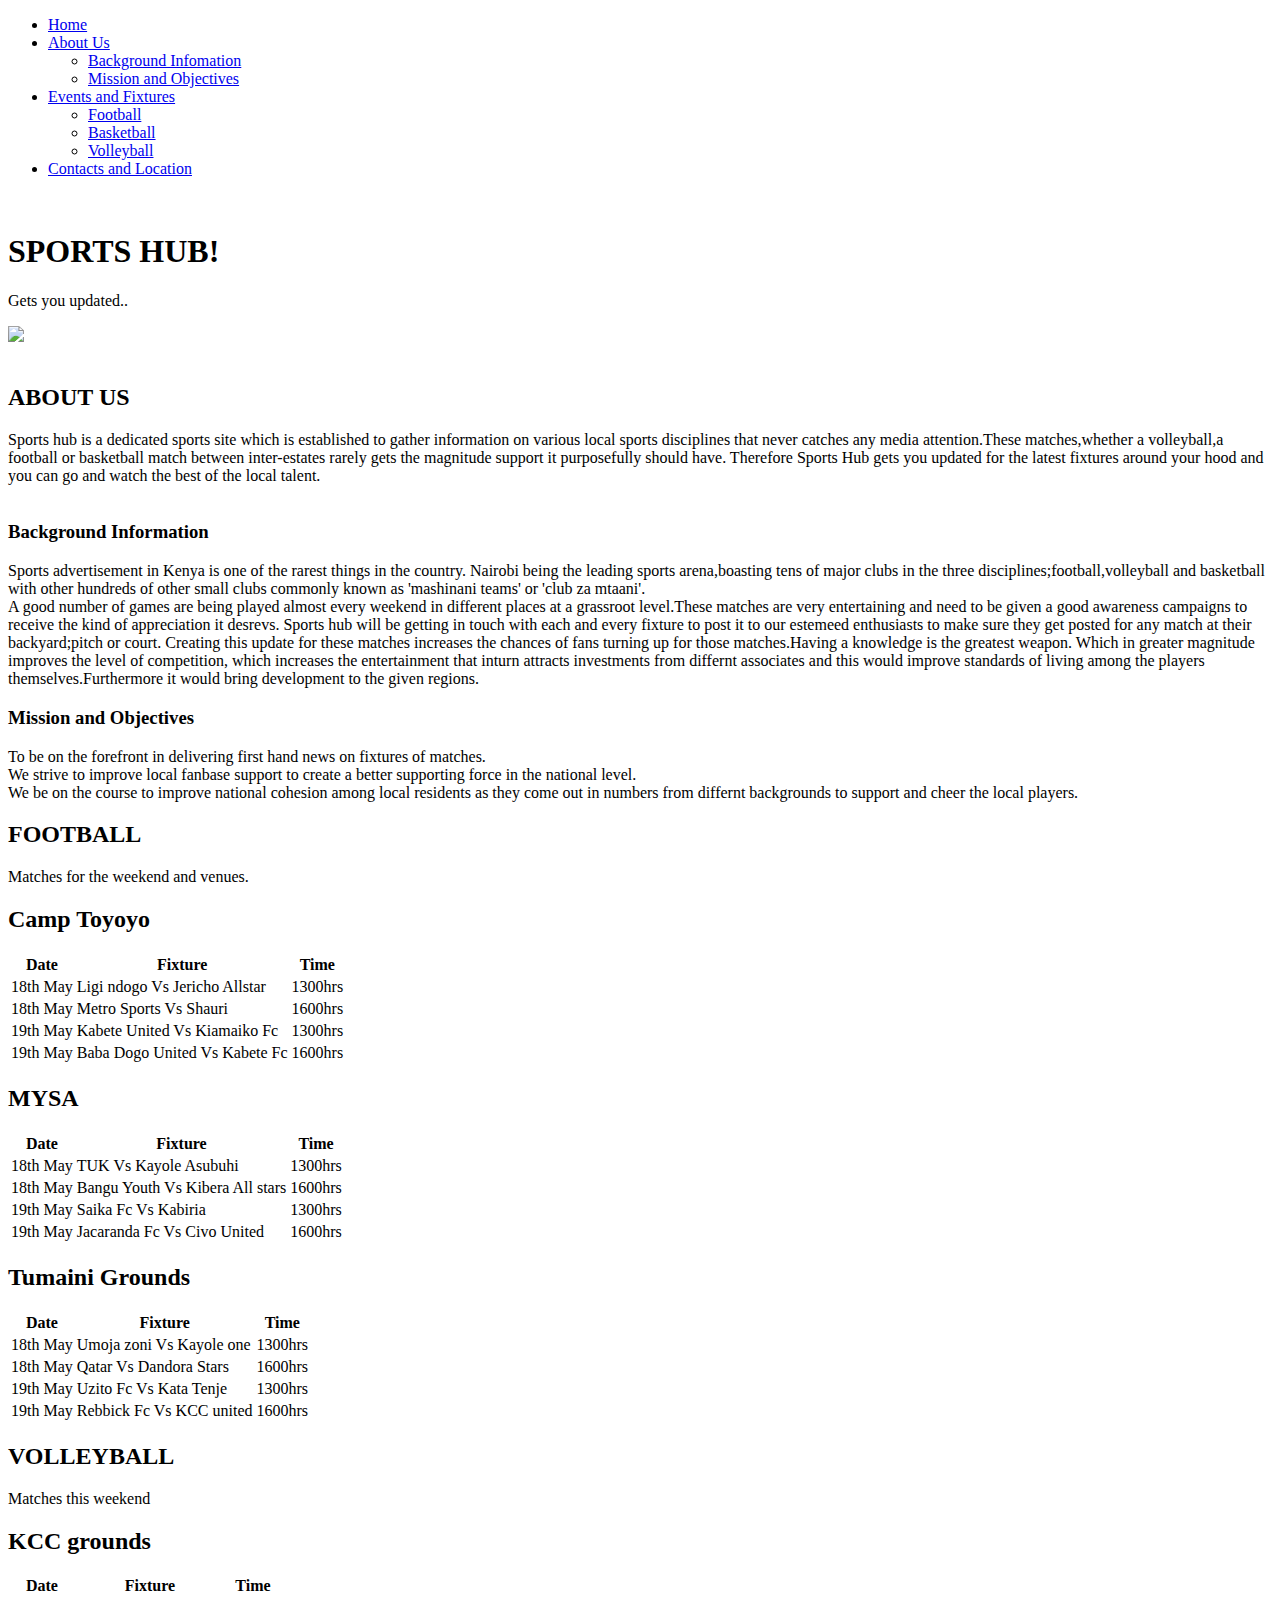
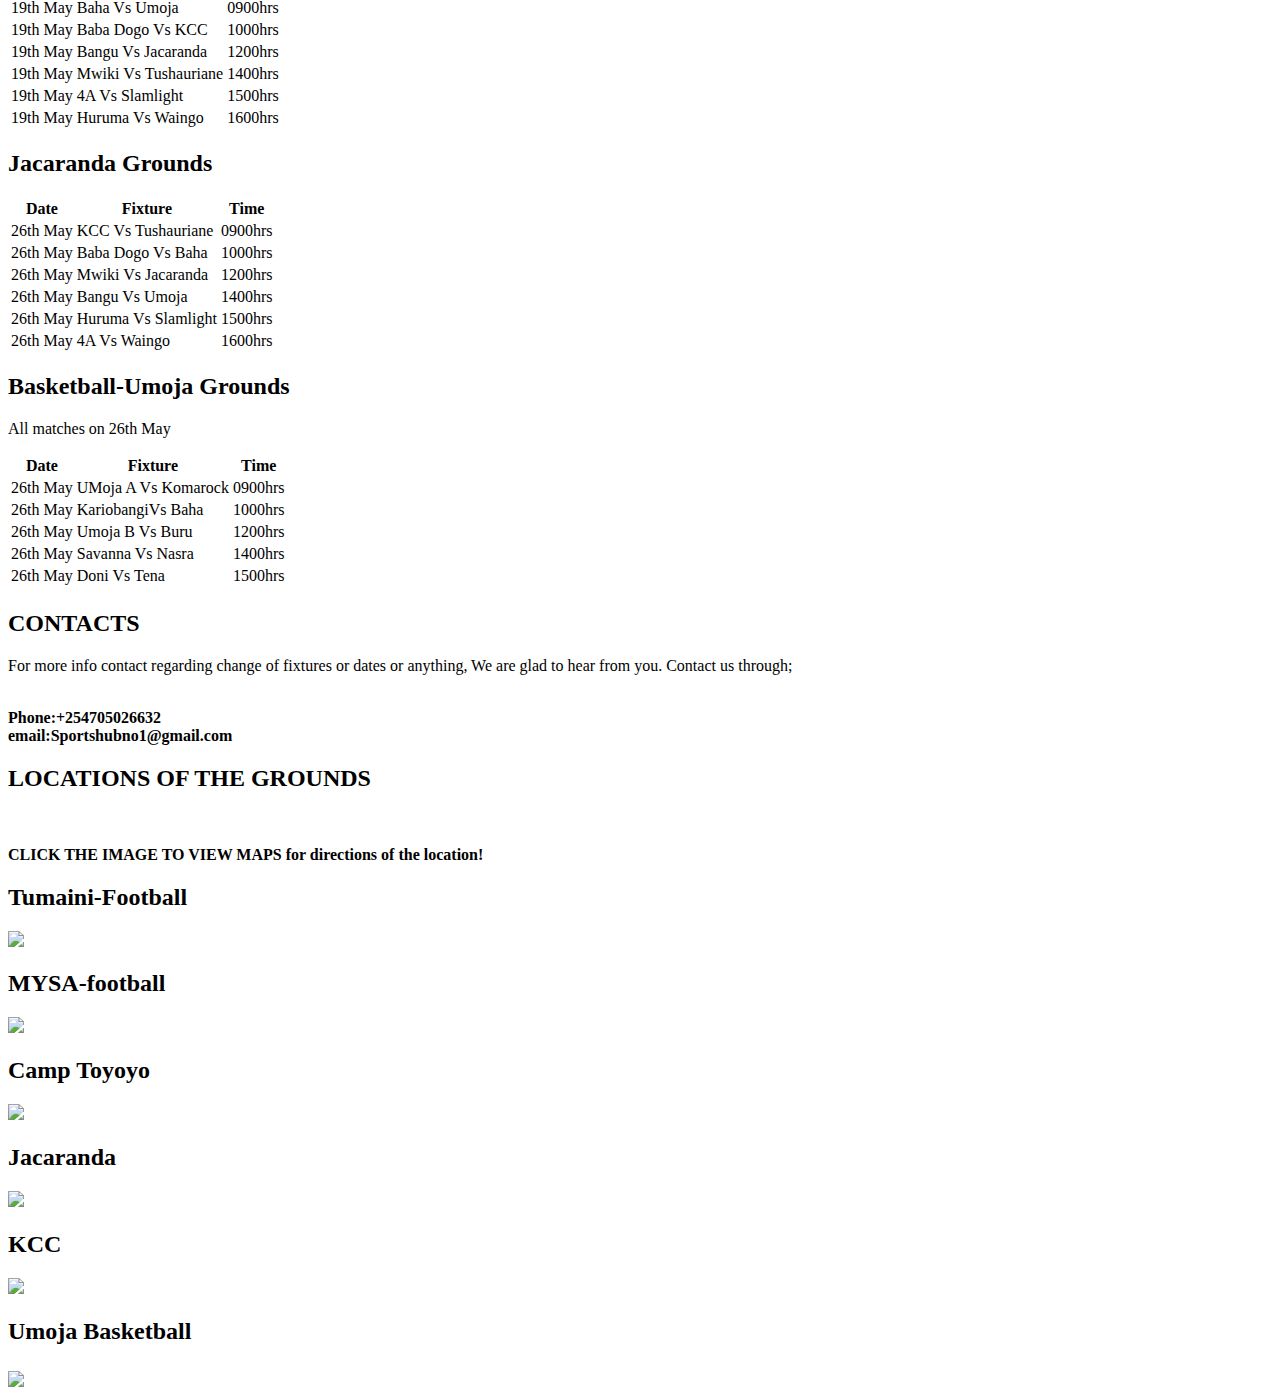
==== index.html @ acfc89d7 "add all" ====
<!DOCTYPE html>
<html>
  <head>
    <meta charset="utf-8">
    <meta name="viewport" content="width=device-width">
    <meta name="viewport" content ="width=device-width,initial-scale=1,user-scalable=yes" />
    <title>MyCustom Web Page</title>
    <link rel="stylesheet" type="text/css" href="styles.css">
    <link href="https://fonts.googleapis.com/css?family=Alfa+Slab+One|Lalezar" rel="stylesheet">
    <link href="https://fonts.googleapis.com/css?family=Lobster" rel="stylesheet">
    <link href="https://fonts.googleapis.com/css?family=Overpass" rel="stylesheet">
    <link href="https://fonts.googleapis.com/css?family=Viga" rel="stylesheet">

  </head>
  <body>

      <nav>
        <ul class="matches">
          <li><a href="#home">Home</a></li>
          <li><a href="#about">About Us</a>
          <ul>
            <li><a href="#back">Background Infomation</a></li>
            <li><a href="#mission">Mission and Objectives</a></li>
          </ul>
          </li>
          <li><a href="#event">Events and Fixtures</a>
          <ul>
            <li><a href="#foota">Football</a></li>
            <li><a href="#bake">Basketball</a></li>
            <li><a href="#vola">Volleyball</a></li>
          </ul>
          </li>
          <li><a href="#contacts">Contacts and Location</a></li>
        </ul>
      </nav><br>
    <div id="home">
      <h1><strong>SPORTS HUB!</strong></h1>
      <p>Gets you updated..</p>

      <img src="http://arsiv.cag.edu.tr/upload/2015/05/sports.png" width="200px">

    </div><br>
    <div id="about">
      <div id="one">
      <h2>ABOUT US</h2>
      Sports hub is a dedicated sports site  which is established to gather information on various local sports disciplines that never catches any media attention.These matches,whether a volleyball,a football or basketball match between inter-estates rarely gets the magnitude support it purposefully should have.
      Therefore Sports Hub gets you updated for the latest fixtures around your hood and you can go and watch the best of the local talent.

      </div>
      <div id="back"><br>
      <h3>Background Information</h3>
    <p>Sports advertisement in Kenya is one of the rarest things in the country.
    Nairobi being the leading sports arena,boasting tens of major clubs in the three disciplines;football,volleyball and basketball with other hundreds of  other small clubs commonly known as 'mashinani teams' or 'club za mtaani'.<br>
    A good number of games are being played almost every weekend in different places at a grassroot level.These matches are very entertaining and need to be given a good awareness campaigns to receive the kind of appreciation it desrevs.
    Sports hub will be  getting in touch with each and every fixture to post it to our estemeed enthusiasts to make sure they get posted for any match at their backyard;pitch or court.
    Creating this update for these matches increases the chances  of fans turning up for those matches.Having a knowledge is the greatest weapon.
    Which in greater magnitude improves the level of competition, which increases the entertainment that inturn  attracts investments  from differnt associates and this would  improve standards of living among the players themselves.Furthermore it would bring development to the given regions.</p>
      </div>
      <div id="mission">
      <h3>Mission and Objectives</h3>
      <li>To be on the forefront in delivering first hand news on fixtures of matches.</li>
      <li>We strive to improve local fanbase support to create a better supporting force in the national level.</li>
      <li>We be on the course to improve national cohesion among local residents as they come out in numbers from differnt backgrounds to support and cheer the local players.</li>
      </div>
    </div>
    <div id="event">
      <div id="foota">
        <h2>FOOTBALL</h2>
      <p id="p">Matches for the weekend and venues.</p>
    <h2>Camp Toyoyo</h2>
    <table id="camp">
      <tr>
        <th><strong>Date</strong></th>
        <th><strong>Fixture</strong></th>
        <th><strong>Time</strong></th>
      </tr>
      <tr>
        <td>18th May</td>
        <td>Ligi ndogo Vs Jericho Allstar</td>
        <td>1300hrs</td>
      </tr>
      <tr>
        <td>18th May</td>
        <td>Metro Sports Vs Shauri</td>
        <td>1600hrs</td>
      </tr>
      <tr>
        <td>19th May</td>
        <td>Kabete United Vs Kiamaiko Fc</td>
        <td>1300hrs</td>
      </tr>
      <tr>
        <td>19th May</td>
        <td>Baba Dogo United Vs Kabete Fc</td>
        <td>1600hrs</td>
      </tr>
    </table>
    <h2>MYSA</h2>
    <table id="mysa">
      <tr>
        <th><strong>Date</strong></th>
        <th><strong>Fixture</strong></th>
        <th><strong>Time</strong></th>
      </tr>
      <tr>
        <td>18th May</td>
        <td>TUK Vs Kayole Asubuhi</td>
        <td>1300hrs</td>
      </tr>
      <tr>
        <td>18th May</td>
        <td>Bangu Youth Vs Kibera All stars</td>
        <td>1600hrs</td>
      </tr>
      <tr>
        <td>19th May</td>
        <td>Saika Fc Vs Kabiria</td>
        <td>1300hrs</td>
      </tr>
      <tr>
        <td>19th May</td>
        <td>Jacaranda Fc Vs Civo United</td>
        <td>1600hrs</td>
      </tr>
      </table>
      <h2>Tumaini Grounds</h2>
    <table id="tuma">
      <tr>
        <th><strong>Date</strong></th>
        <th><strong>Fixture</strong></th>
        <th><strong>Time</strong></th>
      </tr>
      <tr>
        <td>18th May</td>
        <td>Umoja zoni Vs Kayole one</td>
        <td>1300hrs</td>
      </tr>
      <tr>
        <td>18th May</td>
        <td>Qatar Vs Dandora Stars</td>
        <td>1600hrs</td>
      </tr>
      <tr>
        <td>19th May</td>
        <td>Uzito  Fc Vs Kata Tenje</td>
        <td>1300hrs</td>
      </tr>
      <tr>
        <td>19th May</td>
        <td>Rebbick  Fc Vs KCC united</td>
        <td>1600hrs</td>
      </tr>
     </table>
     </div>
    </div>
    <div id="vola">
      <h2>VOLLEYBALL</h2>
      <p id="p">Matches this weekend</p>
      <h2>KCC grounds</h2>
         <table id="kcc">
        <tr>
        <th><strong>Date</strong></th>
        <th><strong>Fixture</strong></th>
        <th><strong>Time</strong></th>
      </tr>
      <tr>
        <td>19th May</td>
        <td>Baha Vs Umoja</td>
        <td>0900hrs</td>
        </tr>
        <tr>
          <td>19th May</td>
        <td>Baba Dogo Vs KCC</td>
        <td>1000hrs</td>
        </tr>
        <tr>
        <td>19th May</td>
        <td>Bangu Vs Jacaranda</td>
        <td>1200hrs</td>
        </tr>
        <tr>
          <td>19th May</td>
        <td>Mwiki Vs Tushauriane</td>
        <td>1400hrs</td>
        </tr>
        <tr>
          <td>19th May</td>
        <td>4A Vs Slamlight</td>
        <td>1500hrs</td>
        </tr>
        <tr>
          <td>19th May</td>
        <td> Huruma Vs Waingo</td>
        <td>1600hrs</td>
        </tr>
         </table>
       </div>
       <div>
         <h2>Jacaranda Grounds</h2>
         <table id="jacaranda">
        <tr>
        <th><strong>Date</strong></th>
        <th><strong>Fixture</strong></th>
        <th><strong>Time</strong></th>
      </tr>
      <tr>
        <td>26th May</td>
        <td>KCC Vs Tushauriane</td>
        <td>0900hrs</td>
        </tr>
        <tr>
          <td>26th May</td>
        <td>Baba Dogo Vs Baha</td>
        <td>1000hrs</td>
        </tr>
        <tr>
        <td>26th May</td>
        <td>Mwiki Vs Jacaranda</td>
        <td>1200hrs</td>
        </tr>
        <tr>
          <td>26th May</td>
        <td>Bangu Vs Umoja</td>
        <td>1400hrs</td>
        </tr>
        <tr>
          <td>26th May</td>
        <td>Huruma Vs Slamlight</td>
        <td>1500hrs</td>
        </tr>
        <tr>
          <td>26th May</td>
        <td>4A Vs Waingo</td>
        <td>1600hrs</td>
        </tr>
         </table>
    </div>
    <div id="bake">
      <h2>Basketball-Umoja Grounds</h2>
         <p id="p">All matches on 26th May </p>
        <table id="umoja">
        <tr>
        <th><strong>Date</strong></th>
        <th><strong>Fixture</strong></th>
        <th><strong>Time</strong></th>
        </tr>
        <tr>
        <td>26th May</td>
        <td>UMoja A Vs Komarock</td>
        <td>0900hrs</td>
        </tr>
        <tr>
        <td>26th May</td>
        <td> KariobangiVs Baha</td>
        <td>1000hrs</td>
        </tr>
        <tr>
        <td>26th May</td>
        <td>Umoja B Vs Buru</td>
        <td>1200hrs</td>
        </tr>
        <tr>
          <td>26th May</td>
        <td> Savanna Vs Nasra</td>
        <td>1400hrs</td>
        </tr>
        <tr>
          <td>26th May</td>
        <td>Doni Vs Tena</td>
        <td>1500hrs</td>
        </tr>
        <tr>
         </table>
    </div>
  <div id="foot">
    <footer>
      <div id="contacts">
        <h2>CONTACTS</h2>
        <p>For more info contact regarding change of fixtures or dates or anything,
        We are glad to hear from you.
        Contact us through;</p><br>
        <strong>Phone:+254705026632</strong><br>
        <strong>email:Sportshubno1@gmail.com</strong>
        <h2>LOCATIONS OF THE GROUNDS</h2><br>
        <p><strong>CLICK THE IMAGE TO VIEW MAPS for  directions of the location!</strong></p>
      </div>

      <div id="grao">
        <h2>Tumaini-Football</h2>
        <a href="https://www.google.com/maps/place/Tumaini+Primary+School/@-1.2837356,36.8963993,17.61z/data=!4m5!3m4!1s0x0:0x671c67c40bf68a47!8m2!3d-1.2833734!4d36.8974858" target="_blank"><img src="https://www.sofapakafc.co.ke/wp-content/uploads/2018/09/sofapaka_youthhhhhhhhhhhh__2018.jpg" width="200px"></a><br>
        <h2>MYSA-football</h2>
        <a href="https://www.google.com/maps/place/Mathare+Youth+Sports+Association+-+MYSA+Kenya/@-1.2603989,36.9069521,17z/data=!3m1!4b1!4m5!3m4!1s0x182f145f1839a03d:0x4bd6822ff36a640c!8m2!3d-1.2604043!4d36.9091462" target="_blank"> <img src="https://upload.wikimedia.org/wikipedia/commons/1/13/Painted_MYSA_logo.jpg" width="200px"></a><br>
        <h2>Camp Toyoyo</h2>
        <a href="https://www.google.com/maps/place/Camp+Toyoyo/@-1.2900588,36.8724477,15z/data=!4m5!3m4!1s0x0:0x5322046945990b86!8m2!3d-1.2900588!4d36.8724477" target="_blank" ><img src="https://futaa.com/images/full/CampToyoyogrounds.jpg" width="200px"></a><br>
      </div>
      <div id="volley">
        <h2>Jacaranda</h2>
        <a href="https://www.google.com/maps/place/Jacaranda+Grounds/@-1.2855534,36.9088791,15z/data=!4m5!3m4!1s0x0:0xb81aaee0a5de3774!8m2!3d-1.2855534!4d36.9088791" target="_blank"><img src="https://pbs.twimg.com/media/DlyFHeHWsAAuPqw.jpg" width="200px"></a><br>

        <h2>KCC</h2>
        <a href="https://www.google.com/maps/search/KCC+grounda+kenya+kangundo+road/@-1.2808988,37.1095163,16.56z" target="_blank"><img src="https://pbs.twimg.com/media/DlyFEeGW4AEUfx2.jpg" width="200px"></a><br>
      </div>
      <div id="BB">
        <h2>Umoja Basketball</h2>
        <a href="https://www.google.com/maps/place/Umoja+2+Basketball+Court/@-1.2817955,36.9008563,15z/data=!4m5!3m4!1s0x0:0x275f8ccf722c65!8m2!3d-1.2817955!4d36.9008563" target="_blank"><img src="https://www.nation.co.ke/image/view/-/4816192/highRes/2147091/-/maxw/600/-/1180x43/-/tigers_pix.jpg" align="middle" width="200px"></a><br>
      </div>
    </footer>
    </div>
  </body>
</html>
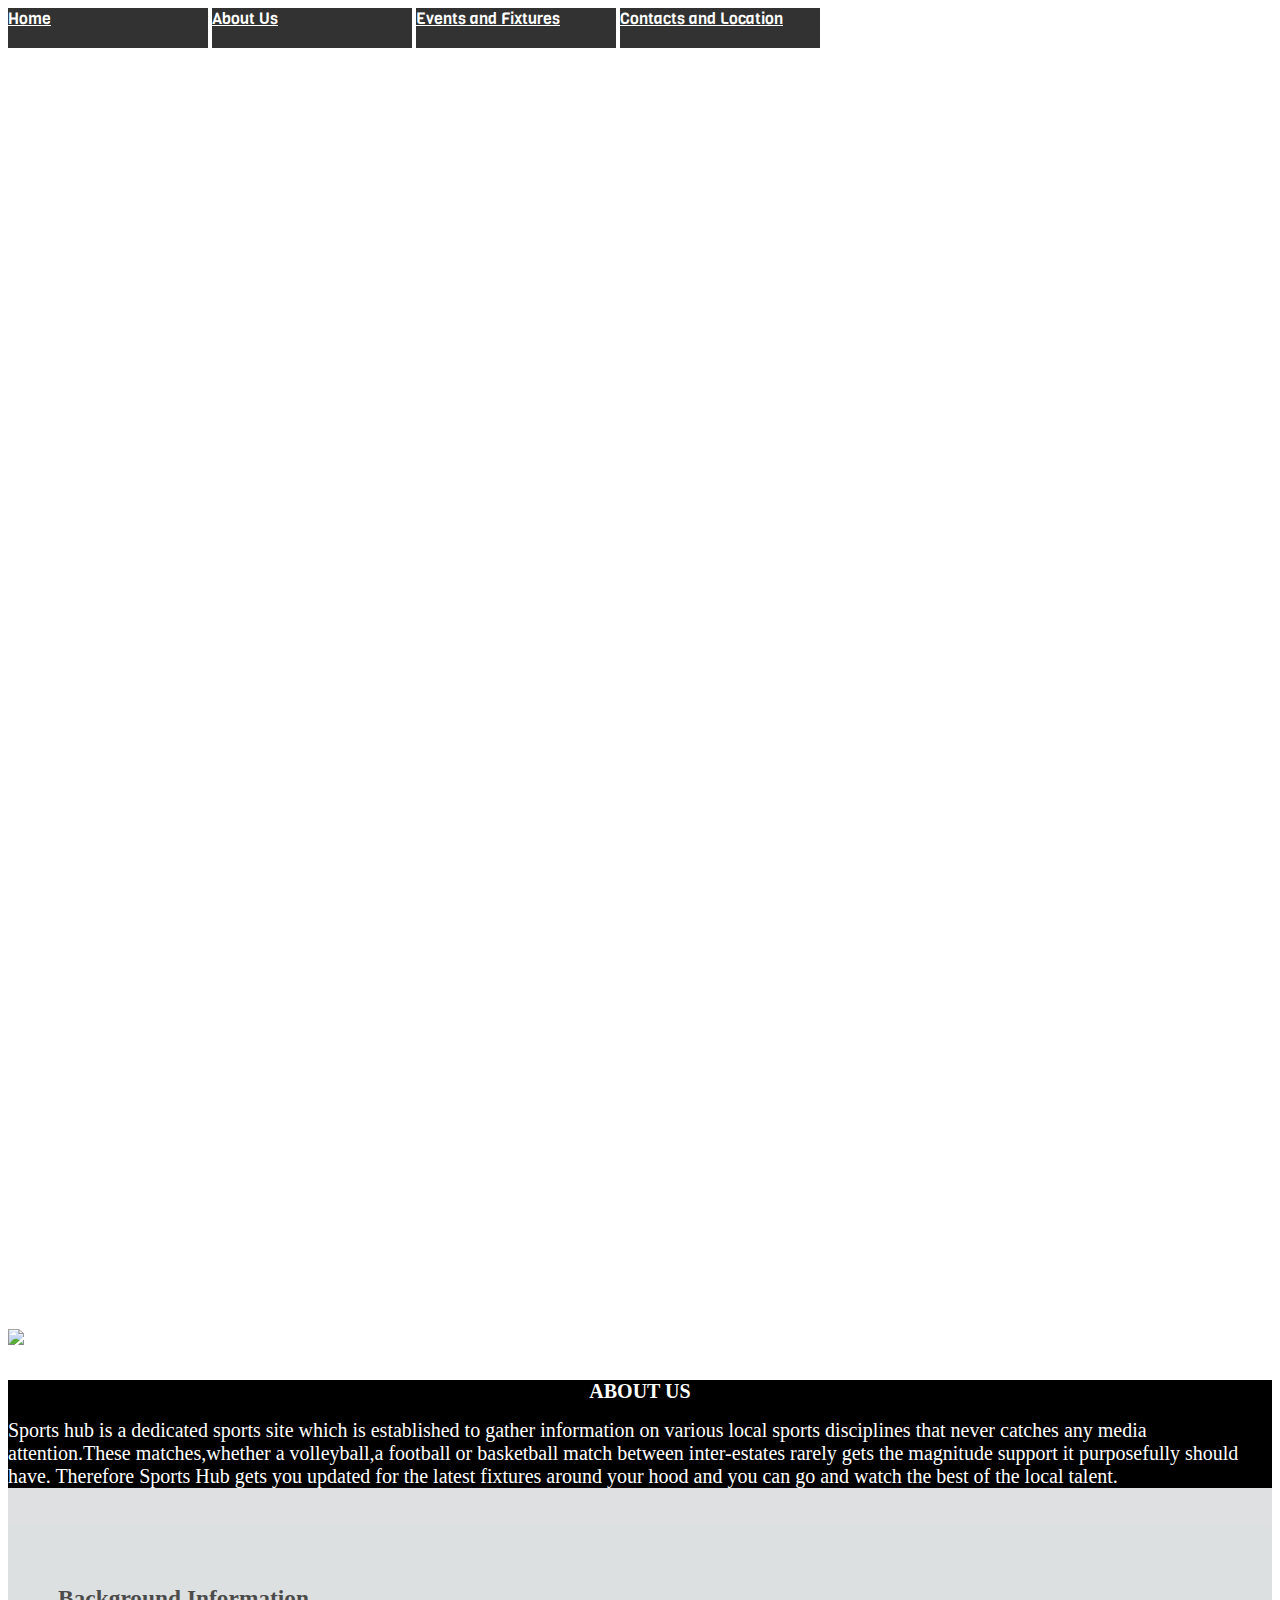
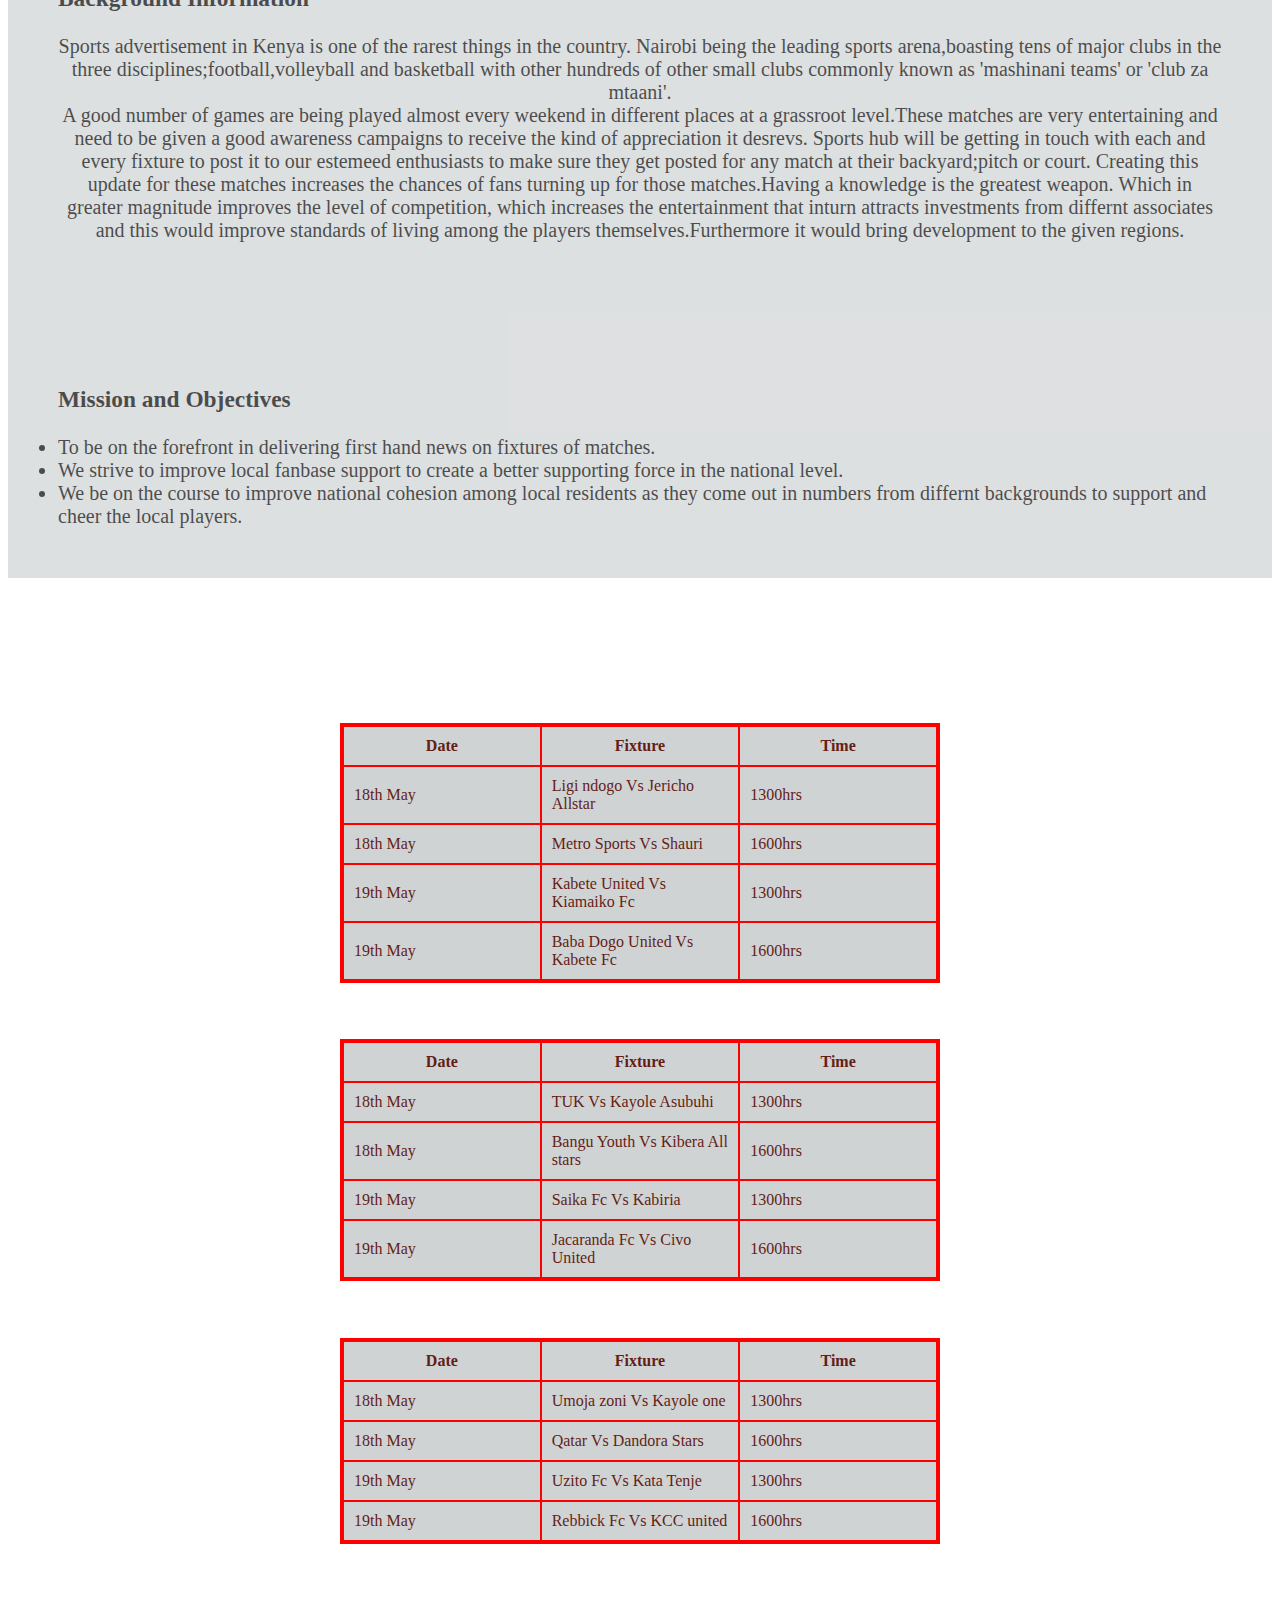
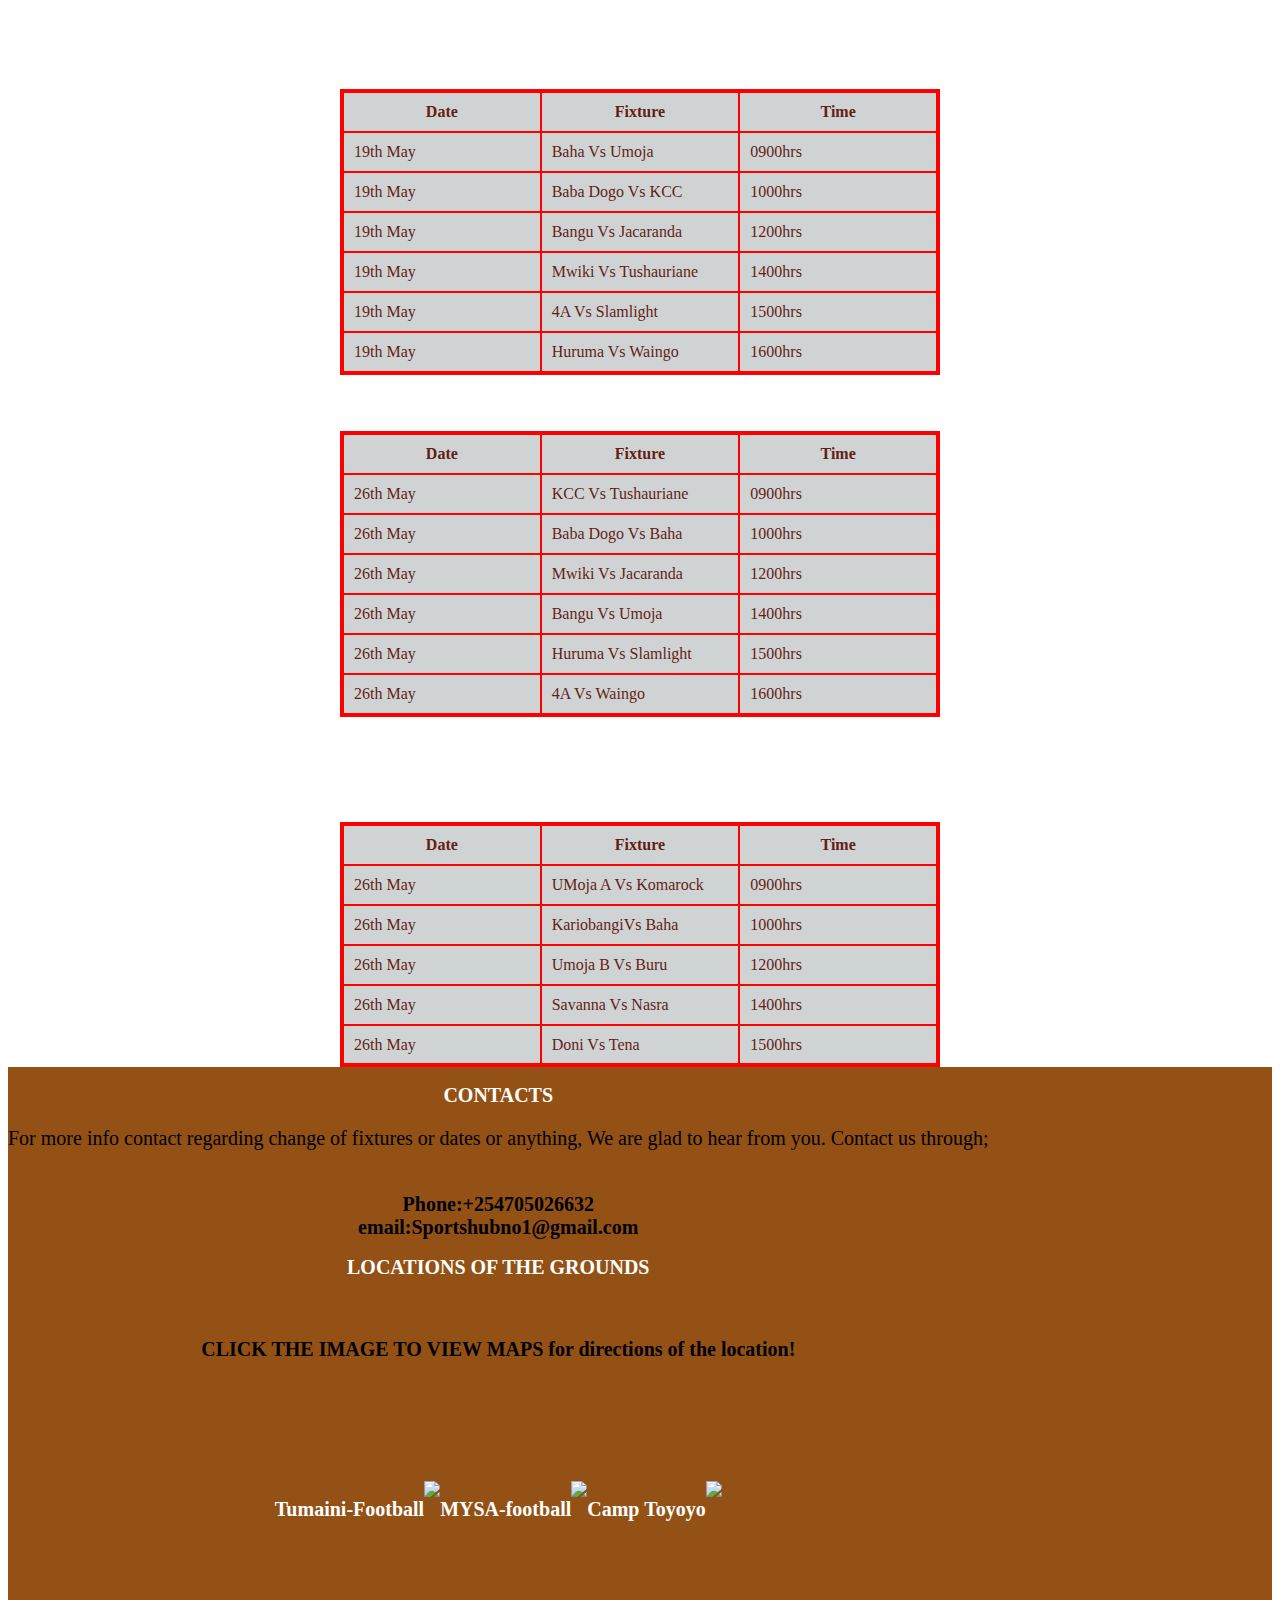
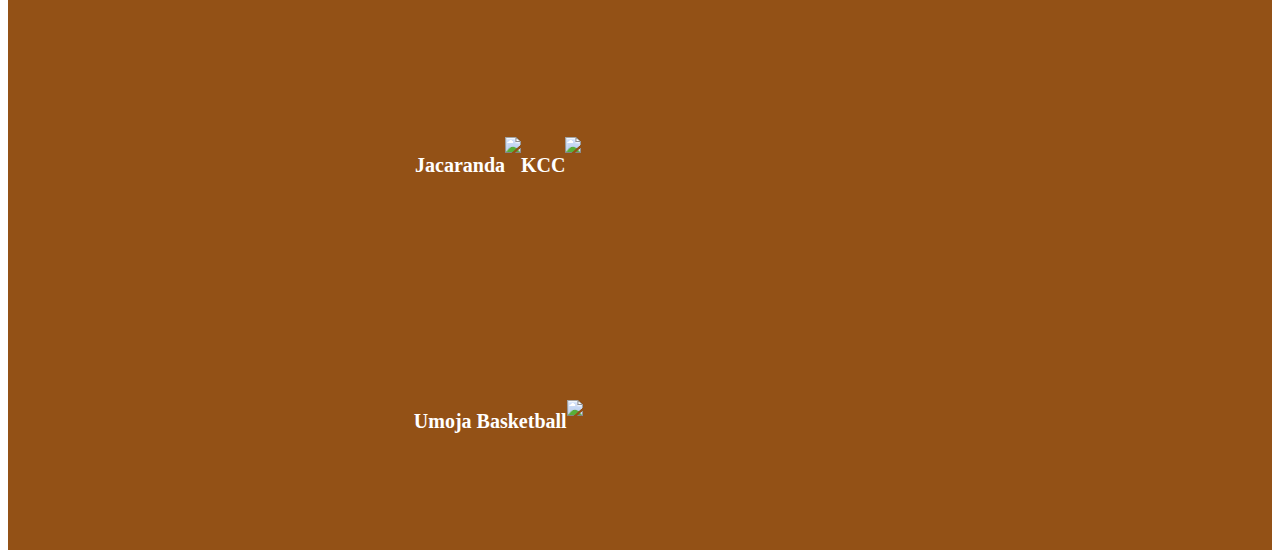
==== commit 73c51552: "add links" ====
--- a/index.html
+++ b/index.html
@@ -5,7 +5,7 @@
     <meta name="viewport" content="width=device-width">
     <meta name="viewport" content ="width=device-width,initial-scale=1,user-scalable=yes" />
     <title>MyCustom Web Page</title>
-    <link rel="stylesheet" type="text/css" href="styles.css">
+    <link rel="stylesheet" type="text/css" href="css/styles.css">
     <link href="https://fonts.googleapis.com/css?family=Alfa+Slab+One|Lalezar" rel="stylesheet">
     <link href="https://fonts.googleapis.com/css?family=Lobster" rel="stylesheet">
     <link href="https://fonts.googleapis.com/css?family=Overpass" rel="stylesheet">
--- a/css/styles.css
+++ b/css/styles.css
@@ -0,0 +1,178 @@
+body {
+    background-image:url('https://png.pngtree.com/thumb_back/fw800/back_pic/03/73/20/0557b9c92034b39.jpg');
+    background-size:cover;
+    max-width:100%;
+    min-width:20%;
+  }
+  ul {
+    margin:0px;
+    padding:0px;
+    list-style:none;
+    
+  }
+  ul li {
+    float:left;
+    width:200px;
+    height:40px;
+    Background-color:black;
+    opacity:.8;
+    text-align:40px;
+    margin-right:4px;
+  }
+  ul li a {
+    text-align:none;
+    color:white;
+    display:block;
+    font-family: 'Viga', sans-serif;
+  }
+  ul li a:hover {
+    background-color:green;
+  }
+  ul li ul li {
+    display:none;
+  }
+  ul li:hover ul li {
+    display:block;
+  }
+  #back{
+        background-color:#D0D3D4;
+        color:black ;
+        padding:50px;
+        font-size:20px;
+        opacity:.7;
+  }
+  #mission {
+       background-color:#D0D3D4;
+       color:black;
+       padding:50px;
+       font-size:20px;
+       opacity:.7;
+  }
+  #home {
+    margin:left;
+    padding-top:5%;
+    padding-right:50%;
+    display:flex;
+    flex-direction:column;
+    color:white;
+    font-size:100px;
+    text-align:center;
+    font-family: 'Lobster', cursive;
+  }
+  
+  table,th,td {
+    border: solid red 2px;
+    padding: 10px;
+  }
+  #camp {
+    border:4px solid red;
+    color:#641E16;
+    border-collapse: collapse;
+    table-layout: fixed;
+    width: 600px;
+    margin: auto;
+    background-color:#D0D3D4  ;
+  }
+  #mysa {
+    border:4px solid red;
+    color:#641E16;
+    border-collapse: collapse;
+    table-layout: fixed;
+    width: 600px;
+    margin: auto;
+    background-color:#D0D3D4  ;
+    
+  }
+  #tuma {
+    border:4px solid red;
+    color:#641E16;
+    border-collapse: collapse;
+    table-layout: fixed;
+    width: 600px;
+    margin: auto;
+    background-color:#D0D3D4 ;
+  }
+  #kcc {
+    border:4px solid red;
+    color:#641E16;
+    border-collapse: collapse;
+    table-layout: fixed;
+    width: 600px;
+    margin: auto;
+    background-color:#D0D3D4 ;
+  }
+  #jacaranda {
+    border:4px solid red;
+    color:#641E16;
+    border-collapse: collapse;
+    table-layout: fixed;
+    width: 600px;
+    margin: auto;
+    background-color:#D0D3D4 ;
+  }
+  #umoja {
+    border:4px solid red;
+    color:#641E16;
+    border-collapse: collapse;
+    table-layout: fixed;
+    width: 600px;
+    margin: auto;
+    background-color:#D0D3D4;
+  }
+  h2 {
+    color:white;
+    font-size:20px;
+    text-align:center;
+  }
+  #foot {
+    background-color:#935116;
+    display:flex;
+    flex-direction:row;
+  }
+  #contacts {
+    text-align:center;
+    font-size:20px;
+  }
+  #about {
+    color:white;
+  }
+  #one {
+    background-color:black;
+    font-size:20px;
+  }
+  #p {
+    color:white;
+    font-size:20px;
+    font-family: 'Overpass', sans-serif;
+  }
+  #grao {
+    display:flex;
+    padding:100px;
+    justify-content:center;
+  }
+  #volley {
+    display:flex;
+    padding:100px;
+    flex-direction:row;
+    justify-content:center;
+    
+  }
+  #BB {
+    display:flex;
+    justify-content:center;
+    padding:100px;
+  }
+  
+  p {
+    text-align:center;
+    
+  }
+  
+  
+  
+  
+  
+  
+  
+  
+  